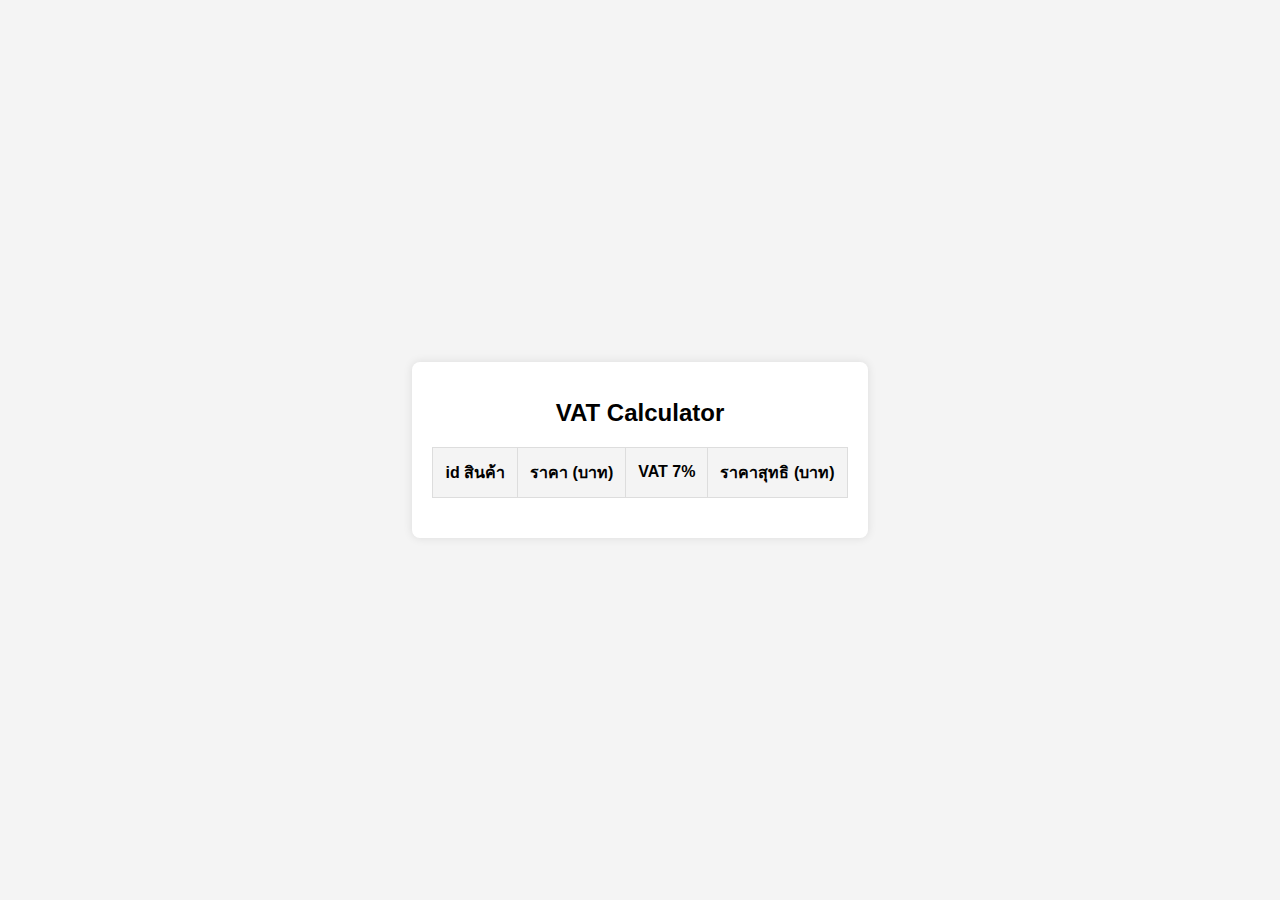
==== sec/static/index.html @ bb6d962b "first commit" ====
<!DOCTYPE html>
<html lang="en">
<head>
    <meta charset="UTF-8">
    <meta name="viewport" content="width=device-width, initial-scale=1.0">
    <title>VAT Calculator</title>
    <link rel="stylesheet" href="styles.css">
    <script>
        async function fetchProducts() {
            const response = await fetch('/api/products');
            const products = await response.json();
            const tableBody = document.getElementById('product-table');

            products.forEach(product => {
                const row = document.createElement('tr');
                row.innerHTML = `
                    <td>${product.id}</td>
                    <td>${product.price}</td>
                    <td>${product.vat}</td>
                    <td>${product.netPrice}</td>
                `;
                tableBody.appendChild(row);
            });
        }

        document.addEventListener('DOMContentLoaded', fetchProducts);
    </script>
</head>
<body>
    <div class="container">
        <h1>VAT Calculator</h1>
        <table>
            <thead>
                <tr>
                    <th>id สินค้า</th>
                    <th>ราคา (บาท)</th>
                    <th>VAT 7%</th>
                    <th>ราคาสุทธิ (บาท)</th>
                </tr>
            </thead>
            <tbody id="product-table">
                <!-- Products will be injected here by JavaScript -->
            </tbody>
        </table>
    </div>
</body>
</html>
---- sec/static/styles.css ----
body {
    font-family: Arial, sans-serif;
    background-color: #f4f4f4;
    margin: 0;
    padding: 0;
    display: flex;
    justify-content: center;
    align-items: center;
    height: 100vh;
}

.container {
    background-color: #fff;
    padding: 20px;
    border-radius: 8px;
    box-shadow: 0 0 10px rgba(0, 0, 0, 0.1);
}

h1 {
    margin-bottom: 20px;
    font-size: 24px;
    text-align: center;
}

table {
    width: 100%;
    border-collapse: collapse;
    margin-bottom: 20px;
}

table, th, td {
    border: 1px solid #ddd;
}

th, td {
    padding: 12px;
    text-align: center;
}

th {
    background-color: #f4f4f4;
}
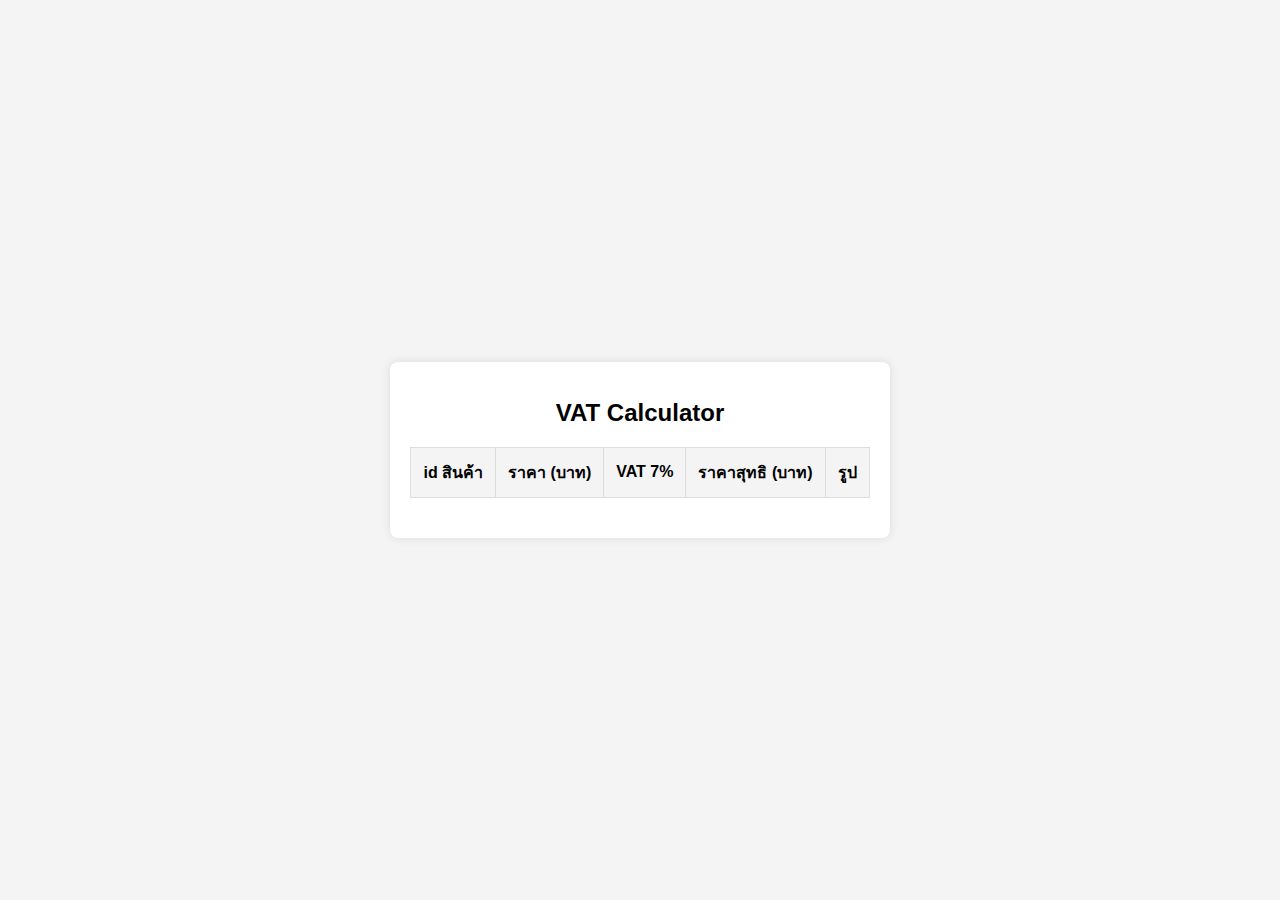
==== commit 7b951d96: "massage" ====
--- a/sec/static/index.html
+++ b/sec/static/index.html
@@ -7,7 +7,7 @@
     <link rel="stylesheet" href="styles.css">
     <script>
         async function fetchProducts() {
-            const response = await fetch('/api/products');
+            const response = await fetch('http://localhost:8080/api/products');
             const products = await response.json();
             const tableBody = document.getElementById('product-table');
 
@@ -18,9 +18,19 @@
                     <td>${product.price}</td>
                     <td>${product.vat}</td>
                     <td>${product.netPrice}</td>
+                    <td>
+                        <a href="${product.imageUrl}" target="_blank">
+                            <img src="${product.imageUrl}" alt="Product Image" width="100">
+                        </a>
+                        <input type="button" value="ดู" onclick="viewImage('${product.imageUrl}')">
+                    </td>
                 `;
                 tableBody.appendChild(row);
             });
+        }
+
+        async function viewImage(imageUrl) {
+            window.open(imageUrl, 'popup', 'width=500,height=500');
         }
 
         document.addEventListener('DOMContentLoaded', fetchProducts);
@@ -36,6 +46,7 @@
                     <th>ราคา (บาท)</th>
                     <th>VAT 7%</th>
                     <th>ราคาสุทธิ (บาท)</th>
+                    <th>รูป</th>
                 </tr>
             </thead>
             <tbody id="product-table">
